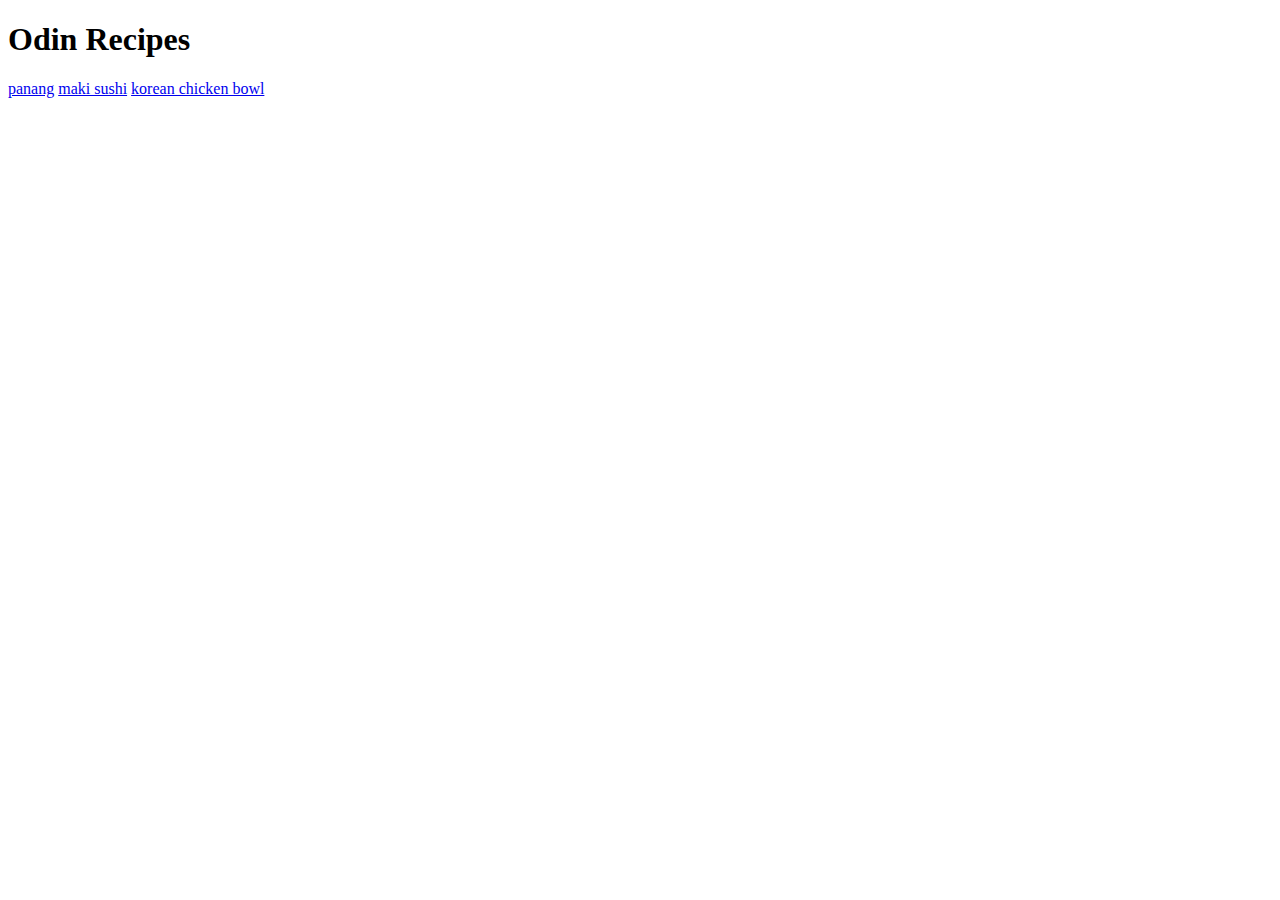
==== index.html @ 6a2d5cdb "Ad recipe homepage with relative links" ====
<!DOCTYPE html>
<html lang="en">
<head>
    <meta charset="UTF-8">
    <meta name="viewport" content="width=device-width, initial-scale=1.0">
    <title>first recipe website</title>
</head>
<body>
    <h1>Odin Recipes</h1>   
 
    <a href="recipes/panang.html">panang</a>
    <a href="recipes/sushi.html">maki sushi</a>
    <a href="recipes/Korean-Chicken-Rice-Bowl.html">korean chicken bowl</a>
</body>
</html>
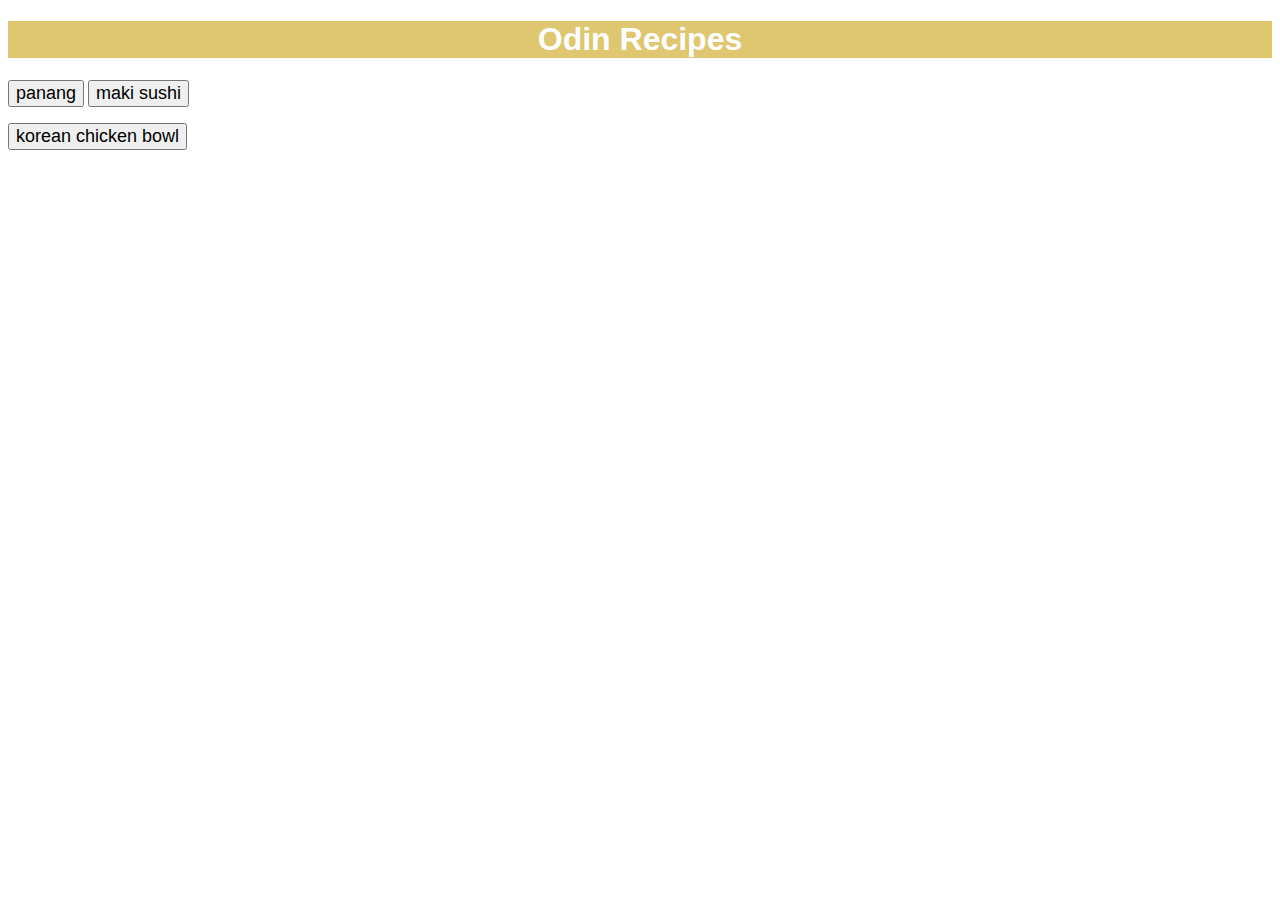
==== commit 03739929: "add button to links & redecorate, color background" ====
--- a/index.html
+++ b/index.html
@@ -1,15 +1,16 @@
 <!DOCTYPE html>
 <html lang="en">
 <head>
+    <link rel="stylesheet" href="index.css">
     <meta charset="UTF-8">
     <meta name="viewport" content="width=device-width, initial-scale=1.0">
     <title>first recipe website</title>
 </head>
 <body>
-    <h1>Odin Recipes</h1>   
- 
-    <a href="recipes/panang.html">panang</a>
-    <a href="recipes/sushi.html">maki sushi</a>
-    <a href="recipes/Korean-Chicken-Rice-Bowl.html">korean chicken bowl</a>
+    <h1>Odin Recipes</h1>
+    <button class="recipes" id="panang"><a href="recipes/panang.html">panang</a></button>
+   <button class="recipes" id="sushi"> <a href="recipes/sushi.html">maki sushi</a></button>
+    <P><button class="recipes" id="bowl"><a href="recipes/Korean-Chicken-Rice-Bowl.html">korean chicken bowl</a></button></p>
+
 </body>
 </html>--- a/index.css
+++ b/index.css
@@ -0,0 +1,16 @@
+.recipes{ 
+    font-family: Arial, Helvetica, sans-serif; 
+    font-size: large;
+}
+
+a{ 
+    text-decoration: none; 
+    color: black; 
+}
+
+h1{
+    font-family: Arial, Helvetica, sans-serif;
+     color: white; 
+     text-align: center; 
+     background-color:rgba(211, 179, 62, 0.74);
+}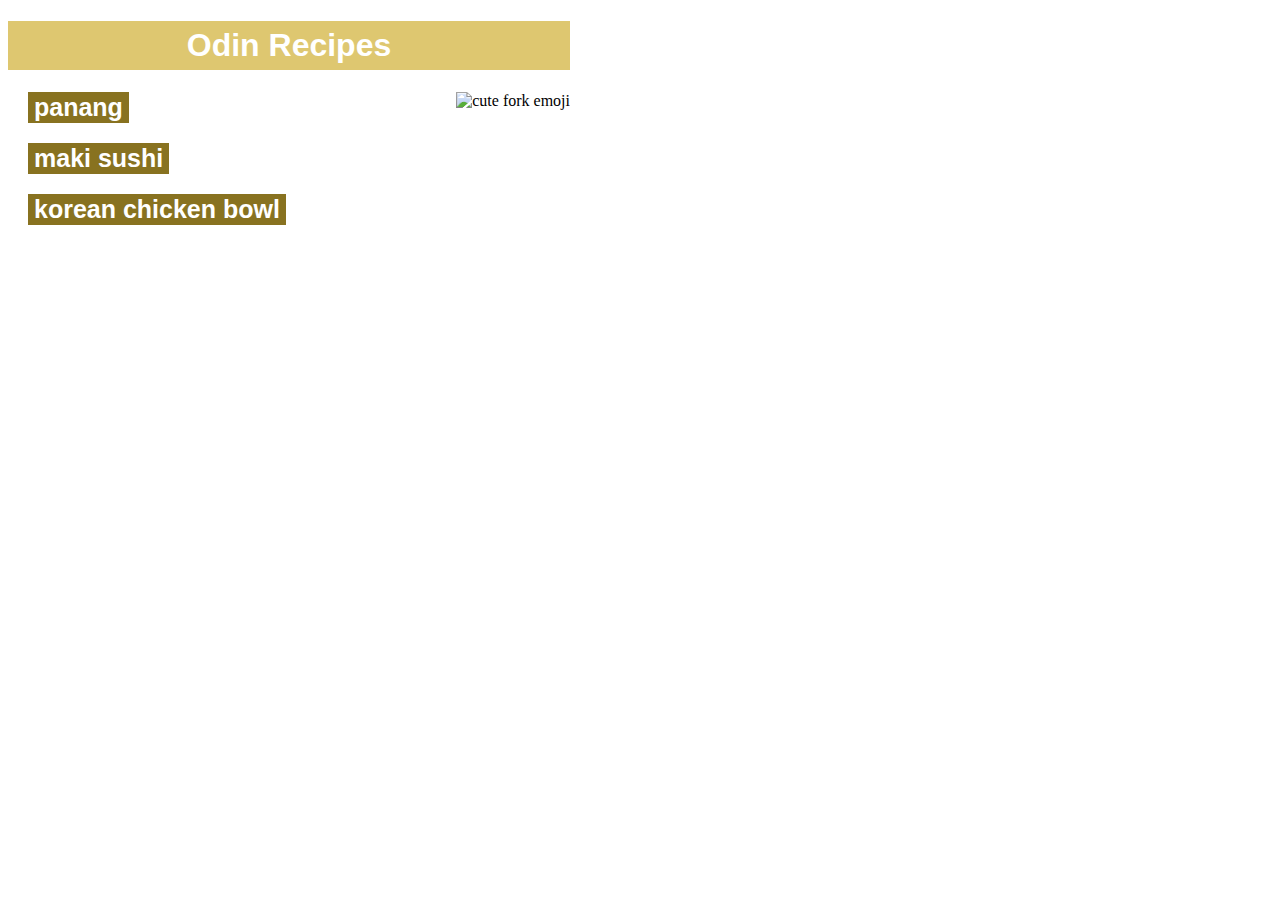
==== commit ddbccc71: "Delete paragraph and br element" ====
--- a/index.html
+++ b/index.html
@@ -6,11 +6,14 @@
     <meta name="viewport" content="width=device-width, initial-scale=1.0">
     <title>first recipe website</title>
 </head>
-<body>
+<body id="body">
     <h1>Odin Recipes</h1>
+
+    <img id="img" src="cute-fork-emoji-ac699e.webp" alt="cute fork emoji">
+   
     <button class="recipes" id="panang"><a href="recipes/panang.html">panang</a></button>
-   <button class="recipes" id="sushi"> <a href="recipes/sushi.html">maki sushi</a></button>
-    <P><button class="recipes" id="bowl"><a href="recipes/Korean-Chicken-Rice-Bowl.html">korean chicken bowl</a></button></p>
-
+    <button class="recipes" id="sushi"> <a href="recipes/sushi.html">maki sushi</a></button>
+    <button class="recipes" id="bowl"><a href="recipes/Korean-Chicken-Rice-Bowl.html">korean chicken bowl</a></button></div>
+       
 </body>
 </html>--- a/index.css
+++ b/index.css
@@ -1,11 +1,16 @@
 .recipes{ 
     font-family: Arial, Helvetica, sans-serif; 
-    font-size: large;
+    font-size: 25px;
+    background-color: rgb(136, 114, 32);
+    font-weight: bolder;  
+    border: 0ch;
+    display: block;
+    margin: 20px;
 }
 
 a{ 
     text-decoration: none; 
-    color: black; 
+    color: rgb(255, 255, 255); 
 }
 
 h1{
@@ -13,4 +18,19 @@
      color: white; 
      text-align: center; 
      background-color:rgba(211, 179, 62, 0.74);
-}+     width: 562px;
+     padding: 6px 0 6px 0;
+}
+
+#img{
+    height: 150px; 
+    width: auto; 
+    margin: auto; 
+    float: right;  
+}
+
+body{box-sizing: border-box; 
+    background-color: rgb(255, 255, 255); 
+    width: 562px;
+}
+
